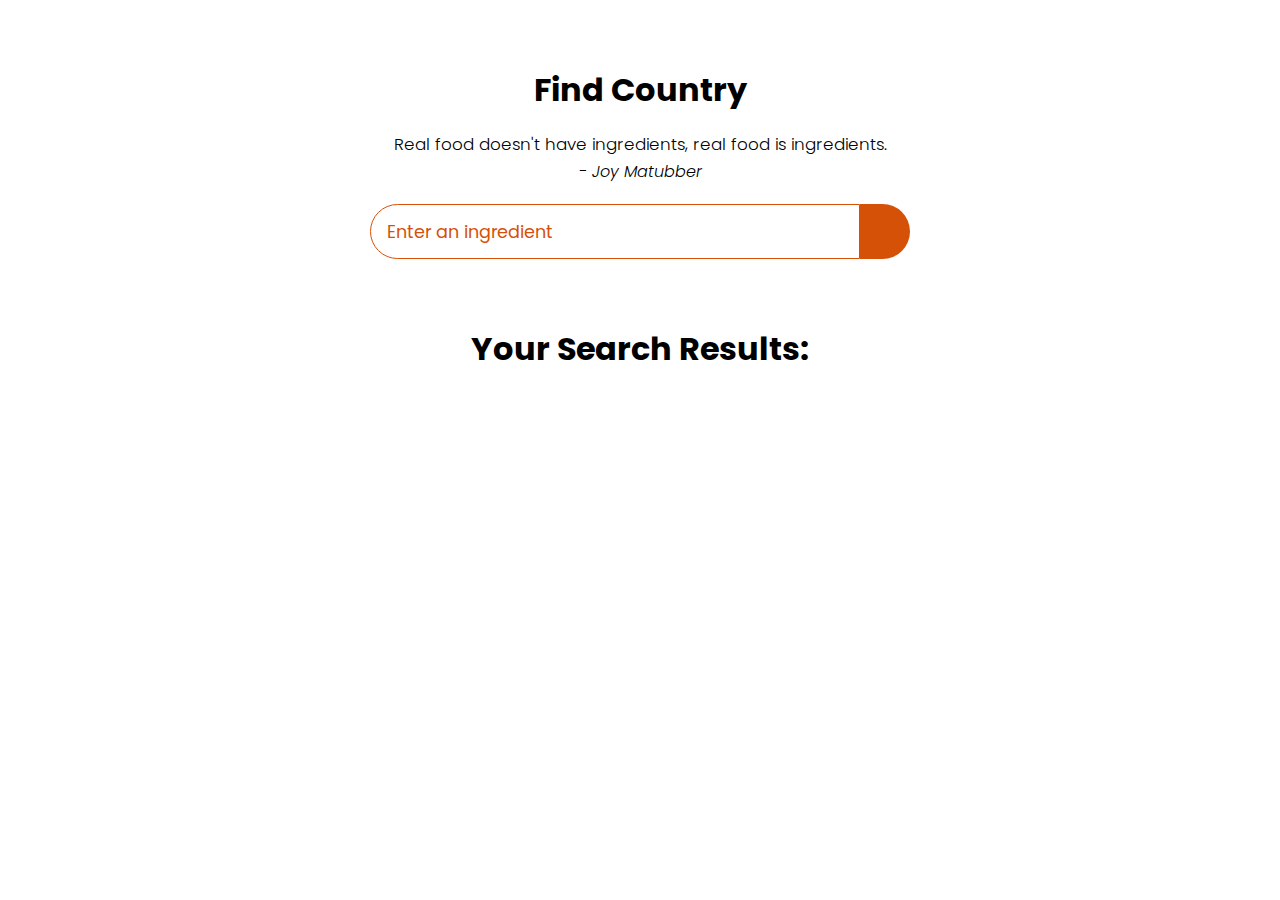
==== Details/index.html @ 1d766a50 "Login And Fetch Data Complete" ====
<!DOCTYPE html>
<html lang="en">
  <head>
    <meta charset="UTF-8" />
    <meta name="viewport" content="width=device-width, initial-scale=1.0" />
    <title>Find Meal For Your Ingredients</title>
    <link
      rel="stylesheet"
      href="https://cdnjs.cloudflare.com/ajax/libs/font-awesome/5.15.1/css/all.min.css"
      integrity="sha512-+4zCK9k+qNFUR5X+cKL9EIR+ZOhtIloNl9GIKS57V1MyNsYpYcUrUeQc9vNfzsWfV28IaLL3i96P9sdNyeRssA=="
      crossorigin="anonymous"
    />
    <link rel="stylesheet" href="style.css" />
  </head>
  <body>
    <div class="container">
      <div class="meal-wrapper">
        <div class="meal-search">
          <h2 class="title">Find Country</h2>
          <blockquote>
            Real food doesn't have ingredients, real food is ingredients.<br />
            <cite>- Joy Matubber</cite>
          </blockquote>

          <div class="meal-search-box">
            <input
              type="text"
              class="search-control"
              placeholder="Enter an ingredient"
              id="search-input"
            />
            <button type="submit" class="search-btn btn" id="search-btn">
              <i class="fas fa-search"></i>
            </button>
          </div>
        </div>

        <div class="meal-result">
          <h2 class="title">Your Search Results:</h2>
          <div id="meal"></div>
        </div>

        <div class="meal-details">
          <!-- recipe close btn -->
          <button
            type="button"
            class="btn recipe-close-btn"
            id="recipe-close-btn"
          >
            <i class="fas fa-times"></i>
          </button>

          <!-- meal content -->
          <div class="meal-details-content"></div>
        </div>
      </div>
    </div>

    <script src="script.js"></script>
  </body>
</html>
---- Details/style.css ----
@import url("https://fonts.googleapis.com/css2?family=Poppins:wght@200;300;400;500;600;700;800;900&display=swap");

* {
  padding: 0;
  margin: 0;
  box-sizing: border-box;
}
:root {
  --tenne-tawny: #d65108;
  --tenne-tawny-dark: #b54507;
}
body {
  font-weight: 300;
  font-size: 1.05rem;
  line-height: 1.6;
  font-family: "Poppins", sans-serif;
}

/*  */
.btn {
  font-family: inherit;
  cursor: pointer;
  outline: 0;
  font-size: 1.05rem;
}
.text {
  opacity: 0.8;
}
.title {
  font-size: 2rem;
  margin-bottom: 1rem;
}

/*  */
.container {
  min-height: 100vh;
}
.meal-wrapper {
  max-width: 1280px;
  margin: 0 auto;
  padding: 2rem;
  background: #fff;
  text-align: center;
}
.meal-search {
  margin: 2rem 0;
}
.meal-search cite {
  font-size: 1rem;
}
.meal-search-box {
  margin: 1.2rem 0;
  display: flex;
  align-items: stretch;
}
.search-control,
.search-btn {
  width: 100%;
}
.search-control {
  padding: 0 1rem;
  font-size: 1.1rem;
  font-family: inherit;
  outline: 0;
  border: 1px solid var(--tenne-tawny);
  color: var(--tenne-tawny);
  border-top-left-radius: 2rem;
  border-bottom-left-radius: 2rem;
}
.search-control::placeholder {
  color: var(--tenne-tawny);
}
.search-btn {
  width: 55px;
  height: 55px;
  font-size: 1.8rem;
  background: var(--tenne-tawny);
  color: #fff;
  border: none;
  border-top-right-radius: 2rem;
  border-bottom-right-radius: 2rem;
  transition: all 0.4s linear;
  -webkit-transition: all 0.4s linear;
  -moz-transition: all 0.4s linear;
  -ms-transition: all 0.4s linear;
  -o-transition: all 0.4s linear;
}
.search-btn:hover {
  background: var(--tenne-tawny-dark);
}
.meal-result {
  margin-top: 4rem;
}
#meal {
  margin: 2.4rem 0;
}
.meal-item {
  border-radius: 1rem;
  -webkit-border-radius: 1rem;
  -moz-border-radius: 1rem;
  -ms-border-radius: 1rem;
  -o-border-radius: 1rem;
  overflow: hidden;
  box-shadow: 0 4px 21px -12px rgba(0, 0, 0, 0.79);
  margin: 2rem 0;
}
.meal-img img {
  width: 100%;
  display: block;
}
.meal-name {
  padding: 1.5rem 0.5rem;
}
.meal-name h3 {
  font-size: 1.4rem;
}
.country-btn {
  text-decoration: none;
  color: #fff;
  background: var(--tenne-tawny);
  font-weight: 500;
  font-size: 1.1rem;
  padding: 0.75rem 0;
  display: block;
  width: 175px;
  margin: 1rem auto;
  border-radius: 2rem;
  -webkit-border-radius: 2rem;
  -moz-border-radius: 2rem;
  -ms-border-radius: 2rem;
  -o-border-radius: 2rem;
  transition: all 0.4s linear;
  -webkit-transition: all 0.4s linear;
  -moz-transition: all 0.4s linear;
  -ms-transition: all 0.4s linear;
  -o-transition: all 0.4s linear;
}
.recipe-btn:hover {
  background: var(--tenne-tawny-dark);
}

/* meal details */
.meal-details {
  position: fixed;
  top: 50%;
  left: 50%;
  transform: translate(-50%, -50%);
  -webkit-transform: translate(-50%, -50%);
  -moz-transform: translate(-50%, -50%);
  -ms-transform: translate(-50%, -50%);
  -o-transform: translate(-50%, -50%);
  color: #fff;
  background: var(--tenne-tawny);
  border-radius: 1rem;
  -webkit-border-radius: 1rem;
  -moz-border-radius: 1rem;
  -ms-border-radius: 1rem;
  -o-border-radius: 1rem;
  width: 90%;
  height: 90%;
  overflow-y: scroll;
  display: none;
  padding: 2rem 0;
}
.meal-details::-webkit-scrollbar {
  width: 10px;
}
.meal-details::-webkit-scrollbar-thumb {
  background: #f0f0f0;
  border-radius: 2rem;
  -webkit-border-radius: 2rem;
  -moz-border-radius: 2rem;
  -ms-border-radius: 2rem;
  -o-border-radius: 2rem;
}

/* js related */
.showRecipe {
  display: block;
}

.meal-details-content {
  margin: 2rem;
}
.meal-details-content p:not(.recipe-category) {
  padding: 1rem 0;
}
.recipe-close-btn {
  position: absolute;
  right: 2rem;
  top: 2rem;
  font-size: 1.8rem;
  background: #fff;
  border: none;
  width: 35px;
  height: 35px;
  border-radius: 50%;
  -webkit-border-radius: 50%;
  -moz-border-radius: 50%;
  -ms-border-radius: 50%;
  -o-border-radius: 50%;
  display: flex;
  align-items: center;
  justify-content: center;
  opacity: 0.9;
}
.recipe-title {
  letter-spacing: 1px;
  padding-bottom: 1rem;
}
.recipe-category {
  background: #fff;
  font-weight: 600;
  color: var(--tenne-tawny);
  display: inline-block;
  padding: 0.2rem 0.5rem;
  border-radius: 0.3rem;
  -webkit-border-radius: 0.3rem;
  -moz-border-radius: 0.3rem;
  -ms-border-radius: 0.3rem;
  -o-border-radius: 0.3rem;
}
.recipe-category {
  background: #fff;
  font-weight: 600;
  color: var(--tenne-tawny);
  display: inline-block;
  padding: 0.2rem 0.5rem;
  border-radius: 0.3rem;
  -webkit-border-radius: 0.3rem;
  -moz-border-radius: 0.3rem;
  -ms-border-radius: 0.3rem;
  -o-border-radius: 0.3rem;
}
.recipe-instruct {
  padding: 1rem 0;
}
.recipe-meal-img img {
  width: 100px;
  height: 100px;
  border-radius: 50%;
  -webkit-border-radius: 50%;
  -moz-border-radius: 50%;
  -ms-border-radius: 50%;
  -o-border-radius: 50%;
  margin: 0 auto;
  display: block;
}
.recipe-link {
  margin: 1.4rem 0;
}
.recipe-link a {
  color: #fff;
  font-size: 1.2rem;
  font-weight: 700;
  transition: all 0.4s linear;
  -webkit-transition: all 0.4s linear;
  -moz-transition: all 0.4s linear;
  -ms-transition: all 0.4s linear;
  -o-transition: all 0.4s linear;
}
.recipe-link a:hover {
  opacity: 0.8;
}

/*  */
.notFound {
  grid-template-columns: 1fr !important;
  color: var(--tenne-tawny);
  font-size: 1.8rem;
  font-weight: 600;
  width: 100%;
}

/* Media Queries */
@media screen and (min-width: 600px) {
  .meal-search-box {
    width: 540px;
    margin-left: auto;
    margin-right: auto;
  }
}

@media screen and (min-width: 768px) {
  #meal {
    display: grid;
    grid-template-columns: repeat(2, 1fr);
    gap: 2rem;
  }
  .meal-item {
    margin: 0;
  }
  .meal-details {
    width: 700px;
  }
}

@media screen and (min-width: 992px) {
  #meal {
    grid-template-columns: repeat(3, 1fr);
  }
}
/* navbar */
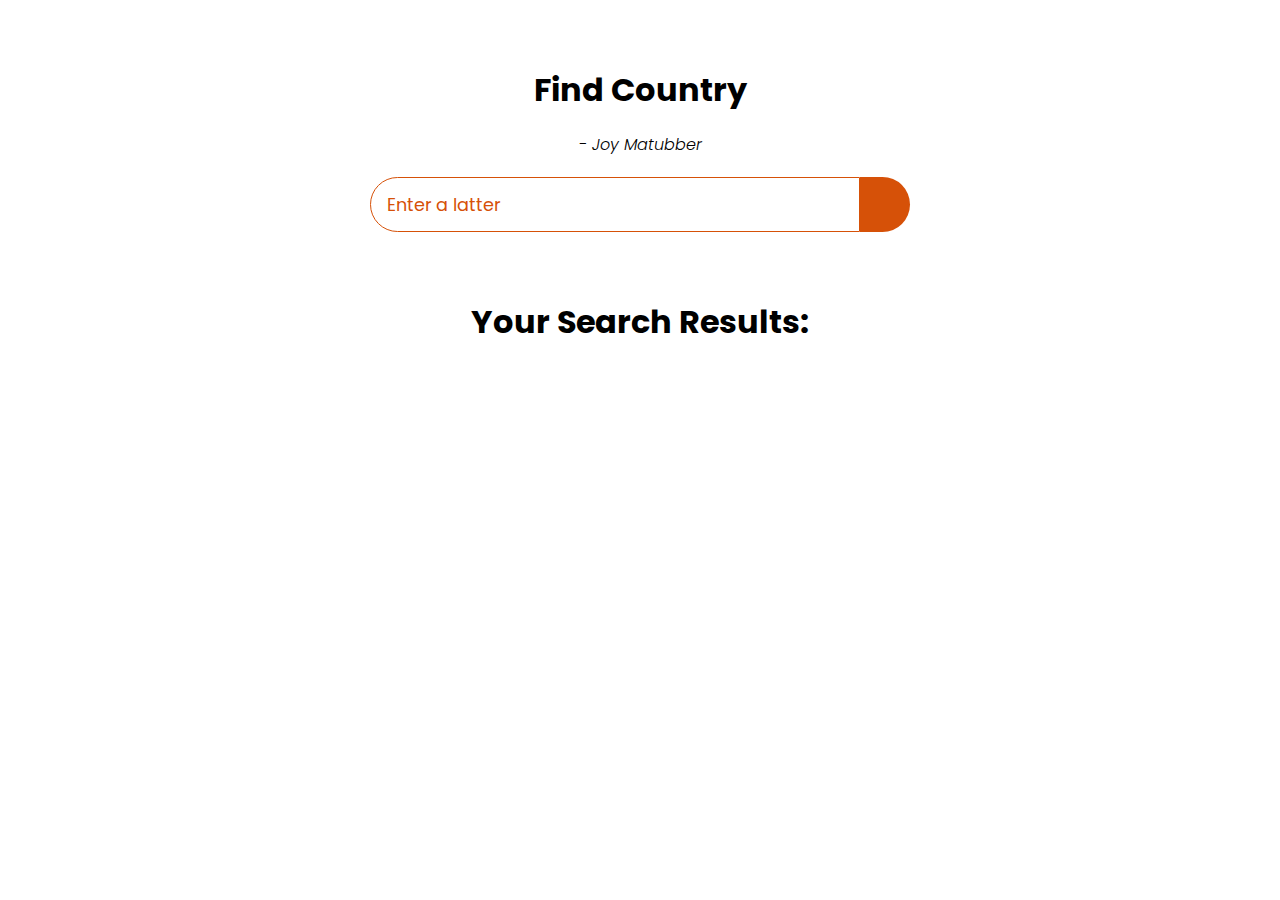
==== commit 671f5f1a: "Time Zone Complete" ====
--- a/Details/index.html
+++ b/Details/index.html
@@ -3,7 +3,7 @@
   <head>
     <meta charset="UTF-8" />
     <meta name="viewport" content="width=device-width, initial-scale=1.0" />
-    <title>Find Meal For Your Ingredients</title>
+    <title>Find country</title>
     <link
       rel="stylesheet"
       href="https://cdnjs.cloudflare.com/ajax/libs/font-awesome/5.15.1/css/all.min.css"
@@ -18,7 +18,6 @@
         <div class="meal-search">
           <h2 class="title">Find Country</h2>
           <blockquote>
-            Real food doesn't have ingredients, real food is ingredients.<br />
             <cite>- Joy Matubber</cite>
           </blockquote>
 
@@ -26,7 +25,7 @@
             <input
               type="text"
               class="search-control"
-              placeholder="Enter an ingredient"
+              placeholder="Enter a latter  "
               id="search-input"
             />
             <button type="submit" class="search-btn btn" id="search-btn">
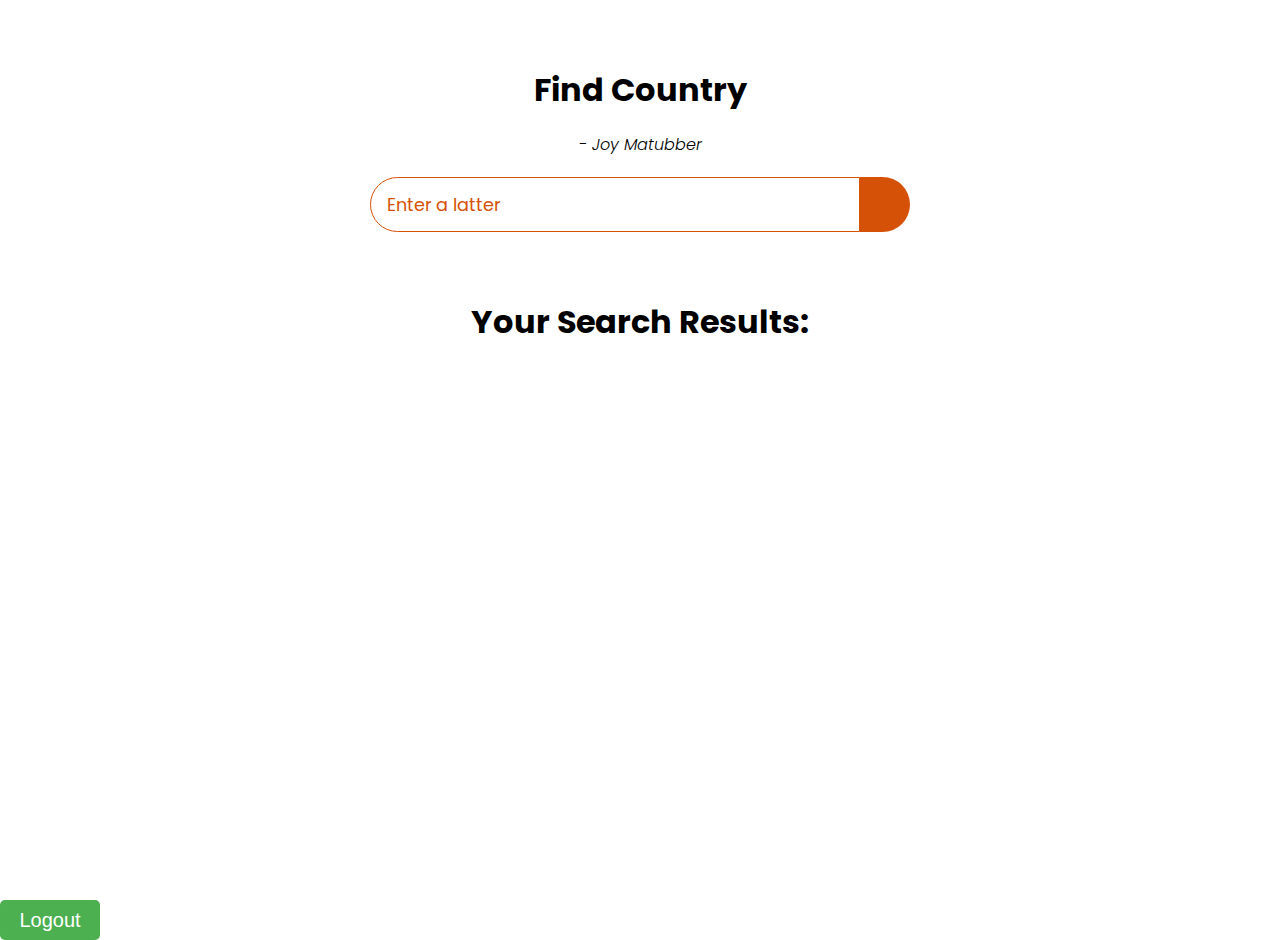
==== commit 44e3a687: "Project Complte V2.1" ====
--- a/Details/index.html
+++ b/Details/index.html
@@ -54,7 +54,9 @@
         </div>
       </div>
     </div>
-
+    <div>
+      <button id="logout-btn" $nbsp;$nbsp;$nbsp;$nbsp;>Logout</button>
+    </div>
     <script src="script.js"></script>
   </body>
 </html>
--- a/Details/style.css
+++ b/Details/style.css
@@ -44,6 +44,17 @@
 }
 .meal-search {
   margin: 2rem 0;
+}
+
+#logout-btn {
+  width: 100px;
+  height: 40px;
+  font-size: 20px;
+  background-color: #4caf50;
+  color: white;
+  border: none;
+  border-radius: 5px;
+  cursor: pointer;
 }
 .meal-search cite {
   font-size: 1rem;
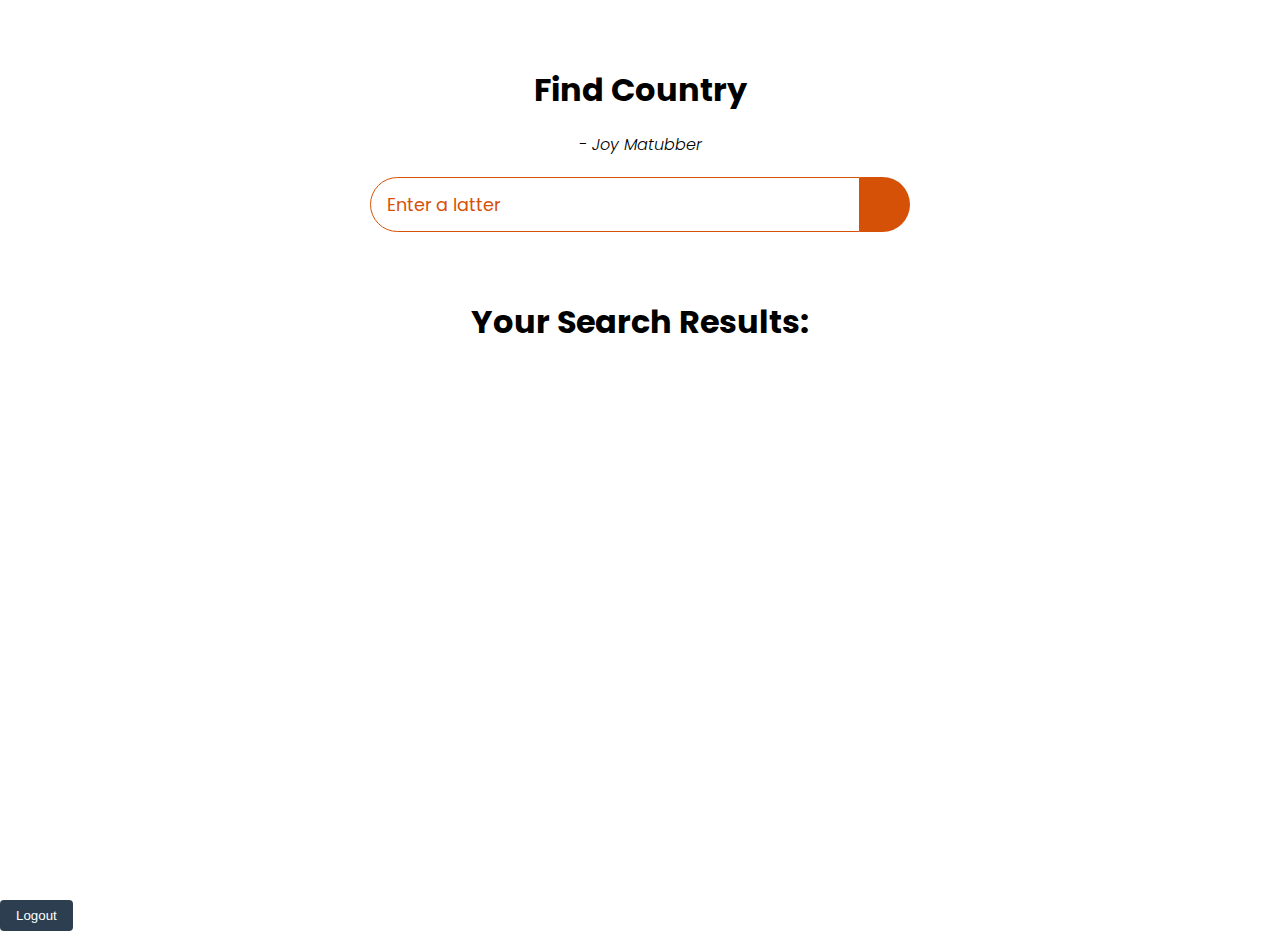
==== commit 60ddfc15: "Update Details Folder Style" ====
--- a/Details/index.html
+++ b/Details/index.html
@@ -14,14 +14,14 @@
   </head>
   <body>
     <div class="container">
-      <div class="meal-wrapper">
-        <div class="meal-search">
+      <div class="rest-wrapper">
+        <div class="rest-search">
           <h2 class="title">Find Country</h2>
           <blockquote>
             <cite>- Joy Matubber</cite>
           </blockquote>
 
-          <div class="meal-search-box">
+          <div class="rest-search-box">
             <input
               type="text"
               class="search-control"
@@ -34,23 +34,23 @@
           </div>
         </div>
 
-        <div class="meal-result">
+        <div class="rest-result">
           <h2 class="title">Your Search Results:</h2>
-          <div id="meal"></div>
+          <div id="rest"></div>
         </div>
 
-        <div class="meal-details">
-          <!-- recipe close btn -->
+        <div class="rest-details">
+          <!-- country close btn -->
           <button
             type="button"
-            class="btn recipe-close-btn"
-            id="recipe-close-btn"
+            class="btn country-close-btn"
+            id="country-close-btn"
           >
             <i class="fas fa-times"></i>
           </button>
 
-          <!-- meal content -->
-          <div class="meal-details-content"></div>
+          <!-- rest content -->
+          <div class="rest-details-content"></div>
         </div>
       </div>
     </div>
--- a/Details/style.css
+++ b/Details/style.css
@@ -35,31 +35,37 @@
 .container {
   min-height: 100vh;
 }
-.meal-wrapper {
+.rest-wrapper {
   max-width: 1280px;
   margin: 0 auto;
   padding: 2rem;
   background: #fff;
   text-align: center;
 }
-.meal-search {
+.rest-search {
   margin: 2rem 0;
 }
 
 #logout-btn {
-  width: 100px;
-  height: 40px;
-  font-size: 20px;
-  background-color: #4caf50;
-  color: white;
+  background-color: #2c3e50;
+  color: #fff;
+  padding: 0.5rem 1rem;
+  border-radius: 0.25rem;
+  cursor: pointer;
+  transition: all 0.2s ease-in-out;
   border: none;
-  border-radius: 5px;
-  cursor: pointer;
-}
-.meal-search cite {
+}
+
+#logout-btn:hover {
+  background-color: #fff;
+  color: #2c3e50;
+  border: 2px solid #2c3e50;
+}
+
+.rest-search cite {
   font-size: 1rem;
 }
-.meal-search-box {
+.rest-search-box {
   margin: 1.2rem 0;
   display: flex;
   align-items: stretch;
@@ -99,13 +105,13 @@
 .search-btn:hover {
   background: var(--tenne-tawny-dark);
 }
-.meal-result {
+.rest-result {
   margin-top: 4rem;
 }
-#meal {
+#rest {
   margin: 2.4rem 0;
 }
-.meal-item {
+.rest-item {
   border-radius: 1rem;
   -webkit-border-radius: 1rem;
   -moz-border-radius: 1rem;
@@ -115,14 +121,14 @@
   box-shadow: 0 4px 21px -12px rgba(0, 0, 0, 0.79);
   margin: 2rem 0;
 }
-.meal-img img {
+.rest-img img {
   width: 100%;
   display: block;
 }
-.meal-name {
+.rest-name {
   padding: 1.5rem 0.5rem;
 }
-.meal-name h3 {
+.rest-name h3 {
   font-size: 1.4rem;
 }
 .country-btn {
@@ -146,12 +152,12 @@
   -ms-transition: all 0.4s linear;
   -o-transition: all 0.4s linear;
 }
-.recipe-btn:hover {
+.country-btn:hover {
   background: var(--tenne-tawny-dark);
 }
 
-/* meal details */
-.meal-details {
+/* rest details */
+.rest-details {
   position: fixed;
   top: 50%;
   left: 50%;
@@ -173,10 +179,10 @@
   display: none;
   padding: 2rem 0;
 }
-.meal-details::-webkit-scrollbar {
+.rest-details::-webkit-scrollbar {
   width: 10px;
 }
-.meal-details::-webkit-scrollbar-thumb {
+.rest-details::-webkit-scrollbar-thumb {
   background: #f0f0f0;
   border-radius: 2rem;
   -webkit-border-radius: 2rem;
@@ -186,17 +192,17 @@
 }
 
 /* js related */
-.showRecipe {
+.showcountry {
   display: block;
 }
 
-.meal-details-content {
+.rest-details-content {
   margin: 2rem;
 }
-.meal-details-content p:not(.recipe-category) {
+.rest-details-content p:not(.country-category) {
   padding: 1rem 0;
 }
-.recipe-close-btn {
+.country-close-btn {
   position: absolute;
   right: 2rem;
   top: 2rem;
@@ -215,11 +221,11 @@
   justify-content: center;
   opacity: 0.9;
 }
-.recipe-title {
+.country-title {
   letter-spacing: 1px;
   padding-bottom: 1rem;
 }
-.recipe-category {
+.country-category {
   background: #fff;
   font-weight: 600;
   color: var(--tenne-tawny);
@@ -231,7 +237,7 @@
   -ms-border-radius: 0.3rem;
   -o-border-radius: 0.3rem;
 }
-.recipe-category {
+.country-category {
   background: #fff;
   font-weight: 600;
   color: var(--tenne-tawny);
@@ -243,10 +249,10 @@
   -ms-border-radius: 0.3rem;
   -o-border-radius: 0.3rem;
 }
-.recipe-instruct {
+.country-instruct {
   padding: 1rem 0;
 }
-.recipe-meal-img img {
+.country-rest-img img {
   width: 100px;
   height: 100px;
   border-radius: 50%;
@@ -257,10 +263,10 @@
   margin: 0 auto;
   display: block;
 }
-.recipe-link {
+.country-link {
   margin: 1.4rem 0;
 }
-.recipe-link a {
+.country-link a {
   color: #fff;
   font-size: 1.2rem;
   font-weight: 700;
@@ -270,7 +276,7 @@
   -ms-transition: all 0.4s linear;
   -o-transition: all 0.4s linear;
 }
-.recipe-link a:hover {
+.country-link a:hover {
   opacity: 0.8;
 }
 
@@ -285,7 +291,7 @@
 
 /* Media Queries */
 @media screen and (min-width: 600px) {
-  .meal-search-box {
+  .rest-search-box {
     width: 540px;
     margin-left: auto;
     margin-right: auto;
@@ -293,21 +299,21 @@
 }
 
 @media screen and (min-width: 768px) {
-  #meal {
+  #rest {
     display: grid;
     grid-template-columns: repeat(2, 1fr);
     gap: 2rem;
   }
-  .meal-item {
+  .rest-item {
     margin: 0;
   }
-  .meal-details {
+  .rest-details {
     width: 700px;
   }
 }
 
 @media screen and (min-width: 992px) {
-  #meal {
+  #rest {
     grid-template-columns: repeat(3, 1fr);
   }
 }
